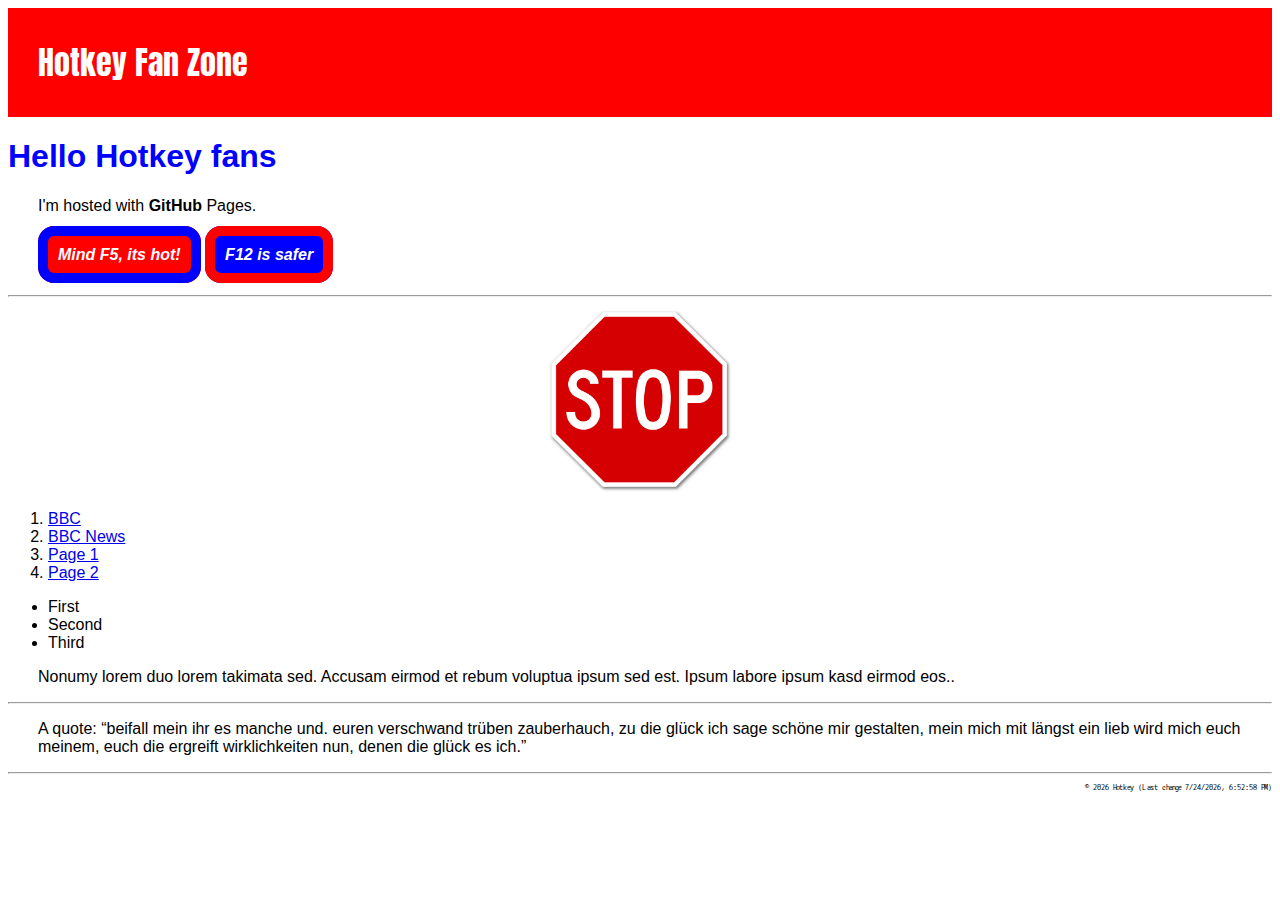
==== index.html @ 133e6f28 "page-2.html Added and used" ====
<!DOCTYPE html>
<html lang="en">
    <head>
        <title>The hotkey</title>
       
        <meta charset="UTF-8">
        <meta name="author" content="Hot Dad">
        <meta name="description" content="Learning HTML and CSS">
        <meta name="keywords" content="testing, learning, dummy">

        <link rel="preconnect" href="https://fonts.googleapis.com">
        <link rel="preconnect" href="https://fonts.gstatic.com" crossorigin>
        <link rel="icon" type="image/x-icon" href="images/favicon.ico">
        <link rel="stylesheet" type="text/css" href="styles/site.css"
    </head>
    <body>
        <header>
            Hotkey Fan Zone
        </header>

        <main>
            <h1>Hello Hotkey fans</h1>
            <p>I'm hosted with <strong>GitHub</strong> Pages.</p>
            <p style="line-height: 3rem;"> <span class="panic"> Mind F5, its hot!</span> <span class="ok"> F12 is safer</span> </p>
            <hr>
            <img src="images/stopsign.JPG" alt="Stop" class="center" width="15%" >
            <ol>
                <li><a href="https://www.bbc.co.uk">BBC</a></li>
                <Li><a href="https://www.bbc.co.uk/news">BBC News</a></Li>
                <li><a href="page-1.html">Page 1</a></li>
                <li><a href="page-2.html">Page 2</a></li>
 
            </ol>
            <ul>
                <li>First</li>
                <Li>Second</Li>
                <li>Third</li>
            </ul>

            <p>Nonumy lorem duo lorem takimata sed. Accusam eirmod et rebum voluptua ipsum sed est. Ipsum labore ipsum kasd eirmod eos..</p>
            <hr>
            <p>A quote: <q cite="https://www.bbc.co.uk/news">beifall mein ihr es manche und.  euren verschwand trüben zauberhauch, zu die glück ich sage schöne mir gestalten, mein mich mit längst ein lieb wird mich euch meinem, euch die ergreift wirklichkeiten nun, denen die glück es ich.</q></p>
        </main>

        <footer>
            <hr>
            <p><script src="scripts/footer.js"></script></p>
        </footer>
    </body>
</html>
---- styles/site.css ----
@import url("https://fonts.googleapis.com/css2?family=M+PLUS+1+Code:wght@100..700&display=swap");
@import url("https://fonts.googleapis.com/css2?family=Anton&display=swap");

body {
    background-color:white;
    font-family:'Gill Sans', 'Gill Sans MT', Calibri, 'Trebuchet MS', sans-serif;
}
header {
    background-color:red;
    color: white;
    font-family: 'Anton';
    font-size: 200%;
    font-weight: 500;
    padding-top: 30px;
    padding-bottom: 30px;
    padding-left: 30px;
}
footer {
    font-size: 50%;
    font-family: 'M PLUS 1 Code', 'Courier New', Courier, monospace;
    text-align: right;
}
h1 {
    color: blue;
}
p {
    padding-left: 30px;
}
.center {
    display: block;
    margin-left: auto;
    margin-right: auto;
}
.panic {
    background-color:red;
    color: white;
    font-style: italic;
    font-weight: 900;
    padding: 10px;
    border-color: blue;
    border-style: solid;
    border-width: 10px;
    border-radius: 1rem;
}
.ok {
    background-color:blue;
    color: white;
    font-style: italic;
    font-weight: 900;
    padding: 10px;
    border-color: red;
    border-style: solid;
    border-width: 10px;
    border-radius: 1rem;
}
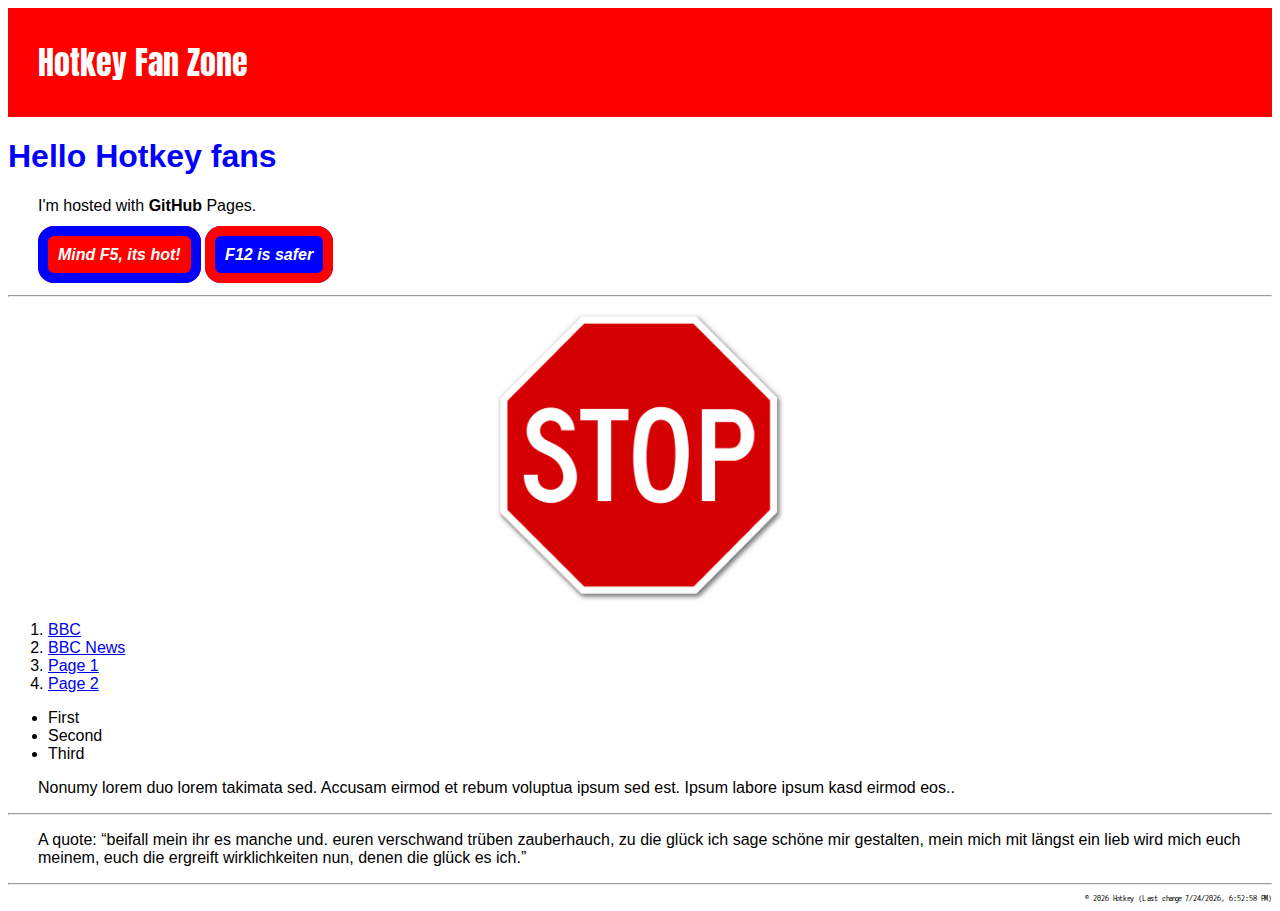
==== commit a1bb75d5: "Update index.html" ====
--- a/index.html
+++ b/index.html
@@ -11,7 +11,7 @@
         <link rel="preconnect" href="https://fonts.googleapis.com">
         <link rel="preconnect" href="https://fonts.gstatic.com" crossorigin>
         <link rel="icon" type="image/x-icon" href="images/favicon.ico">
-        <link rel="stylesheet" type="text/css" href="styles/site.css"
+        <link rel="stylesheet" type="text/css" href="styles/site.css">
     </head>
     <body>
         <header>
@@ -23,7 +23,7 @@
             <p>I'm hosted with <strong>GitHub</strong> Pages.</p>
             <p style="line-height: 3rem;"> <span class="panic"> Mind F5, its hot!</span> <span class="ok"> F12 is safer</span> </p>
             <hr>
-            <img src="images/stopsign.JPG" alt="Stop" class="center" width="15%" >
+            <img src="images/stopsign.JPG" alt="Stop" class="center" width="300" >
             <ol>
                 <li><a href="https://www.bbc.co.uk">BBC</a></li>
                 <Li><a href="https://www.bbc.co.uk/news">BBC News</a></Li>
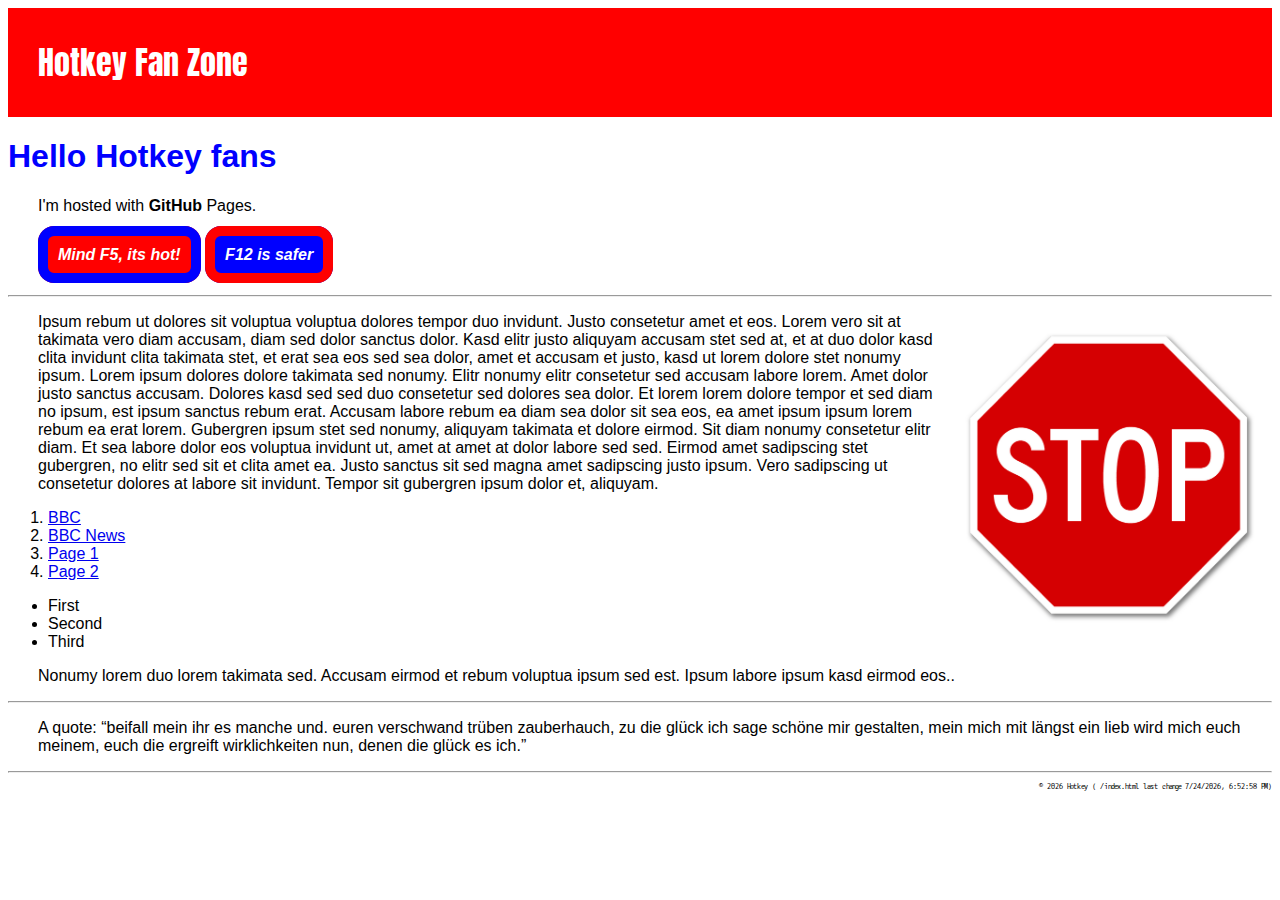
==== commit 19531b91: "index.html site.css Float image" ====
--- a/index.html
+++ b/index.html
@@ -23,7 +23,10 @@
             <p>I'm hosted with <strong>GitHub</strong> Pages.</p>
             <p style="line-height: 3rem;"> <span class="panic"> Mind F5, its hot!</span> <span class="ok"> F12 is safer</span> </p>
             <hr>
-            <img src="images/stopsign.JPG" alt="Stop" class="center" width="300" >
+            <p>
+            <img src="images/stopsign.JPG" alt="Stop" class="float-right" width="300" >
+            Ipsum rebum ut dolores sit voluptua voluptua dolores tempor duo invidunt. Justo consetetur amet et eos. Lorem vero sit at takimata vero diam accusam, diam sed dolor sanctus dolor. Kasd elitr justo aliquyam accusam stet sed at, et at duo dolor kasd clita invidunt clita takimata stet, et erat sea eos sed sea dolor, amet et accusam et justo, kasd ut lorem dolore stet nonumy ipsum. Lorem ipsum dolores dolore takimata sed nonumy. Elitr nonumy elitr consetetur sed accusam labore lorem. Amet dolor justo sanctus accusam. Dolores kasd sed sed duo consetetur sed dolores sea dolor. Et lorem lorem dolore tempor et sed diam no ipsum, est ipsum sanctus rebum erat. Accusam labore rebum ea diam sea dolor sit sea eos, ea amet ipsum ipsum lorem rebum ea erat lorem. Gubergren ipsum stet sed nonumy, aliquyam takimata et dolore eirmod. Sit diam nonumy consetetur elitr diam. Et sea labore dolor eos voluptua invidunt ut, amet at amet at dolor labore sed sed. Eirmod amet sadipscing stet gubergren, no elitr sed sit et clita amet ea. Justo sanctus sit sed magna amet sadipscing justo ipsum. Vero sadipscing ut consetetur dolores at labore sit invidunt. Tempor sit gubergren ipsum dolor et, aliquyam.
+            </p>
             <ol>
                 <li><a href="https://www.bbc.co.uk">BBC</a></li>
                 <Li><a href="https://www.bbc.co.uk/news">BBC News</a></Li>
--- a/styles/site.css
+++ b/styles/site.css
@@ -26,10 +26,21 @@
 p {
     padding-left: 30px;
 }
+pre {
+    font-family: 'M PLUS 1 Code', 'Courier New', Courier, monospace;
+}
 .center {
     display: block;
     margin-left: auto;
     margin-right: auto;
+}
+img.float-left {
+    float:left;
+    padding: 12px;
+}
+img.float-right {
+    float:right;
+    padding: 12px;
 }
 .panic {
     background-color:red;
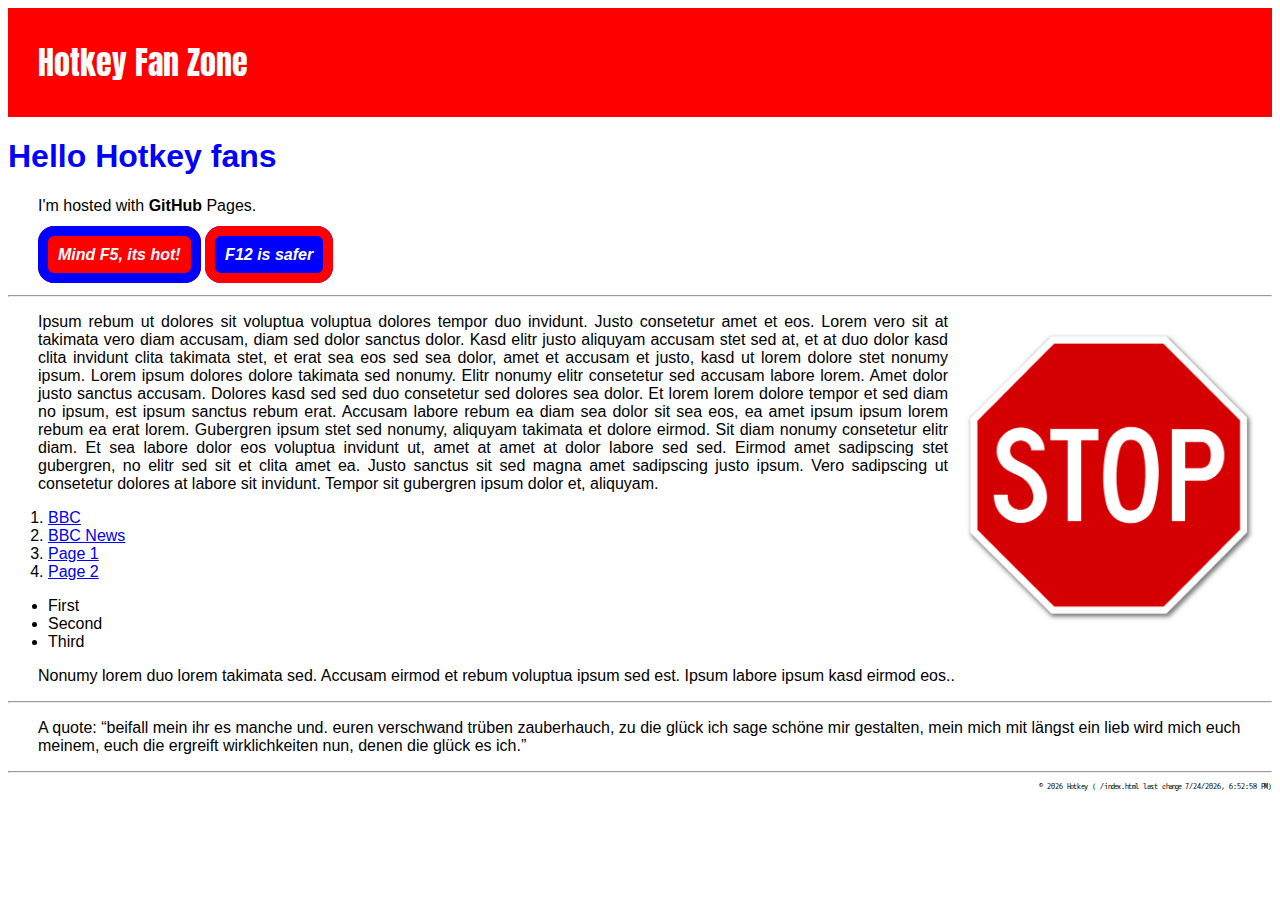
==== commit 3985bf17: "index.htmla site.css Justification" ====
--- a/index.html
+++ b/index.html
@@ -23,7 +23,7 @@
             <p>I'm hosted with <strong>GitHub</strong> Pages.</p>
             <p style="line-height: 3rem;"> <span class="panic"> Mind F5, its hot!</span> <span class="ok"> F12 is safer</span> </p>
             <hr>
-            <p>
+            <p class="just" >
             <img src="images/stopsign.JPG" alt="Stop" class="float-right" width="300" >
             Ipsum rebum ut dolores sit voluptua voluptua dolores tempor duo invidunt. Justo consetetur amet et eos. Lorem vero sit at takimata vero diam accusam, diam sed dolor sanctus dolor. Kasd elitr justo aliquyam accusam stet sed at, et at duo dolor kasd clita invidunt clita takimata stet, et erat sea eos sed sea dolor, amet et accusam et justo, kasd ut lorem dolore stet nonumy ipsum. Lorem ipsum dolores dolore takimata sed nonumy. Elitr nonumy elitr consetetur sed accusam labore lorem. Amet dolor justo sanctus accusam. Dolores kasd sed sed duo consetetur sed dolores sea dolor. Et lorem lorem dolore tempor et sed diam no ipsum, est ipsum sanctus rebum erat. Accusam labore rebum ea diam sea dolor sit sea eos, ea amet ipsum ipsum lorem rebum ea erat lorem. Gubergren ipsum stet sed nonumy, aliquyam takimata et dolore eirmod. Sit diam nonumy consetetur elitr diam. Et sea labore dolor eos voluptua invidunt ut, amet at amet at dolor labore sed sed. Eirmod amet sadipscing stet gubergren, no elitr sed sit et clita amet ea. Justo sanctus sit sed magna amet sadipscing justo ipsum. Vero sadipscing ut consetetur dolores at labore sit invidunt. Tempor sit gubergren ipsum dolor et, aliquyam.
             </p>
--- a/styles/site.css
+++ b/styles/site.css
@@ -26,6 +26,11 @@
 p {
     padding-left: 30px;
 }
+p.just {
+    text-align: justify;
+    text-justify: inter-word;
+}
+
 pre {
     font-family: 'M PLUS 1 Code', 'Courier New', Courier, monospace;
 }
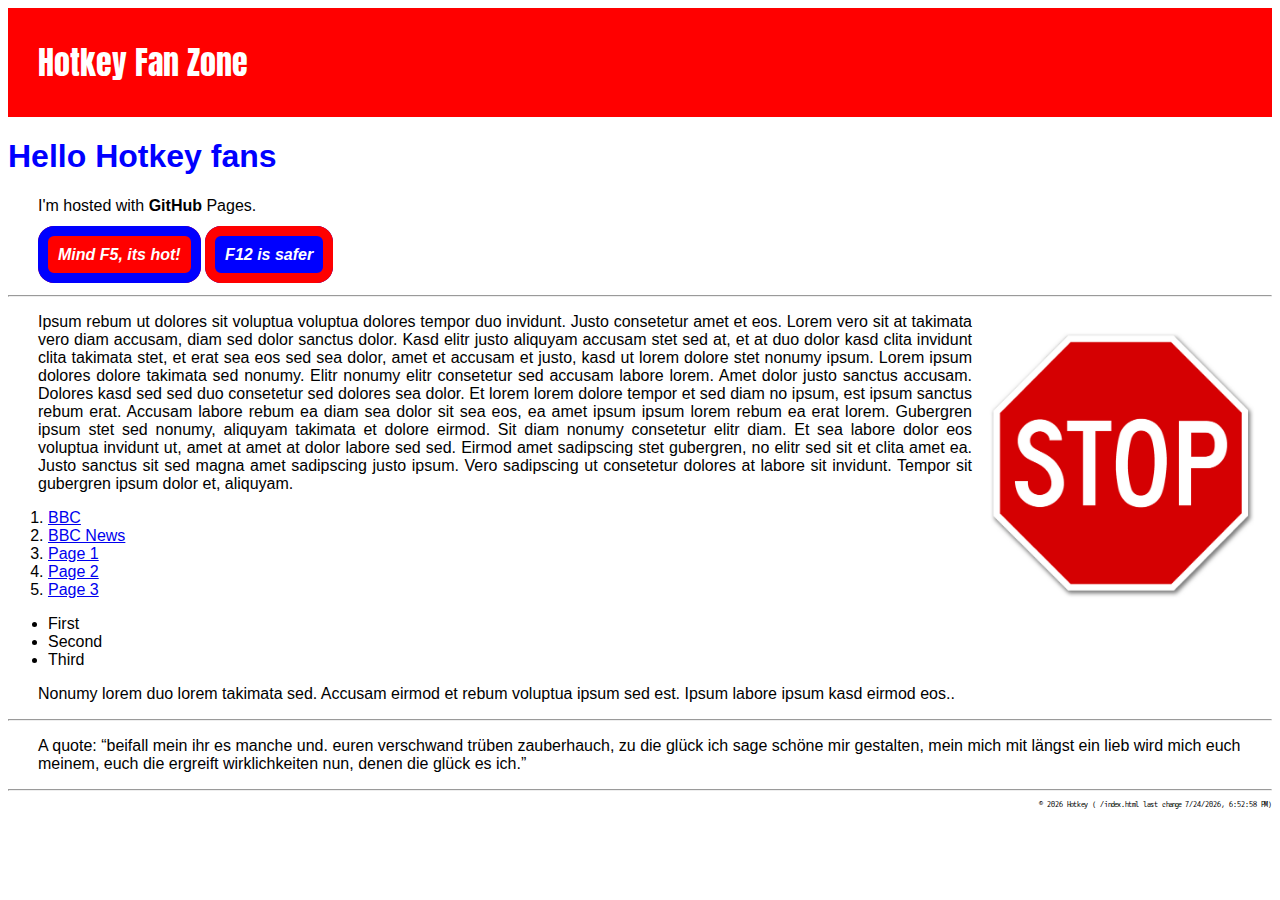
==== commit 16988e3e: "Links to page 3" ====
--- a/index.html
+++ b/index.html
@@ -32,7 +32,7 @@
                 <Li><a href="https://www.bbc.co.uk/news">BBC News</a></Li>
                 <li><a href="page-1.html">Page 1</a></li>
                 <li><a href="page-2.html">Page 2</a></li>
- 
+                <li><a href="page-3.html">Page 3</a></li>
             </ol>
             <ul>
                 <li>First</li>
--- a/styles/site.css
+++ b/styles/site.css
@@ -1,7 +1,12 @@
 @import url("https://fonts.googleapis.com/css2?family=M+PLUS+1+Code:wght@100..700&display=swap");
 @import url("https://fonts.googleapis.com/css2?family=Anton&display=swap");
 
+* {
+    box-sizing: border-box;
+  }
+  
 body {
+    
     background-color:white;
     font-family:'Gill Sans', 'Gill Sans MT', Calibri, 'Trebuchet MS', sans-serif;
 }
@@ -30,7 +35,13 @@
     text-align: justify;
     text-justify: inter-word;
 }
-
+p#y-test {
+    color: yellow;
+    background-color: darkgray;
+    padding: 1rem;
+    margin: 1rem;
+    width: 50%;
+}
 pre {
     font-family: 'M PLUS 1 Code', 'Courier New', Courier, monospace;
 }
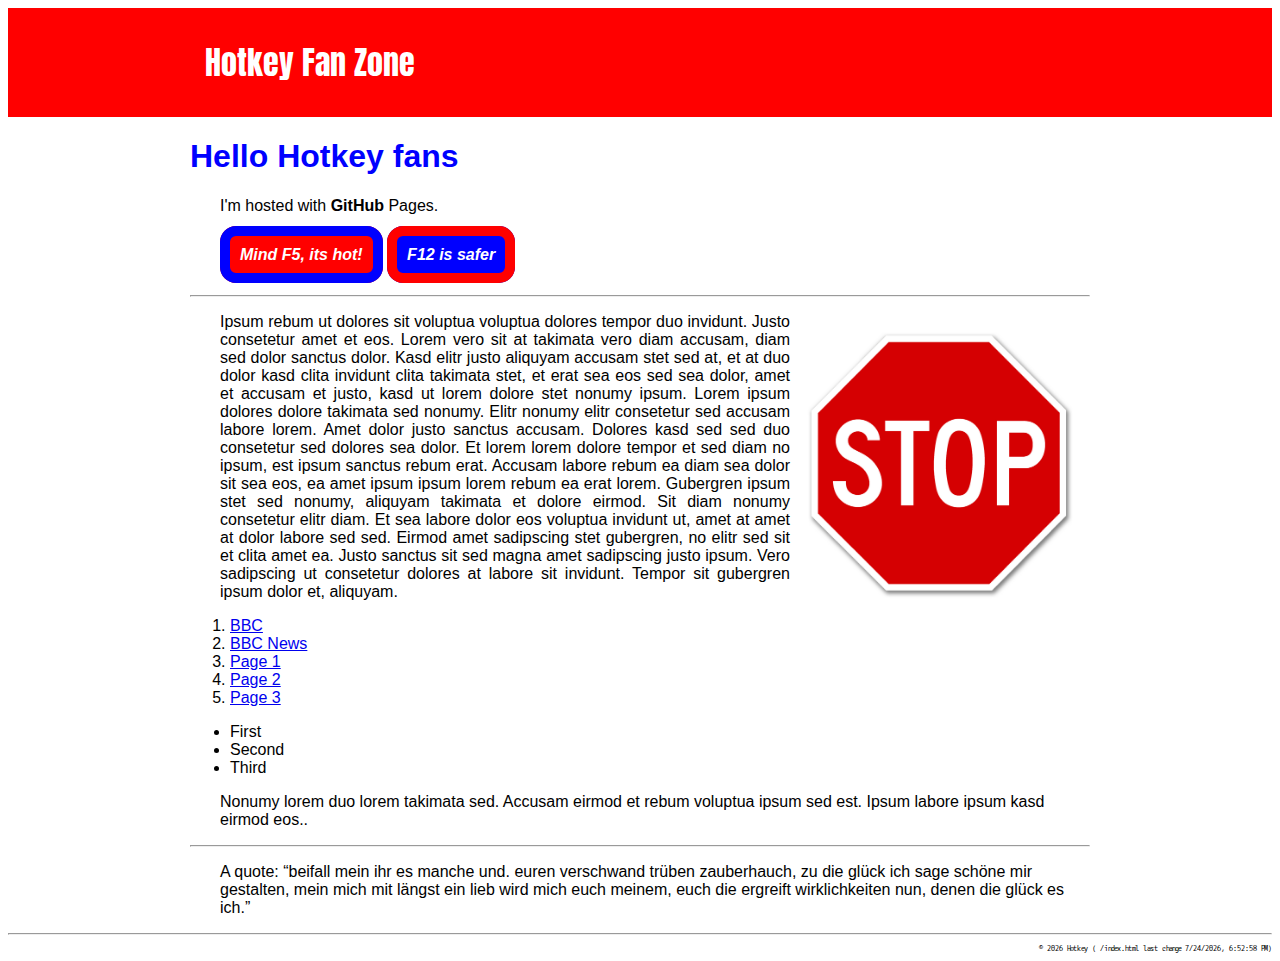
==== commit ccb9b083: "index.html changed header" ====
--- a/index.html
+++ b/index.html
@@ -15,7 +15,13 @@
     </head>
     <body>
         <header>
-            Hotkey Fan Zone
+            <div class="left">
+            </div>
+            <div class="middle">
+                Hotkey Fan Zone
+            </div>
+            <div class="right">
+            </div>         
         </header>
 
         <main>
--- a/styles/site.css
+++ b/styles/site.css
@@ -19,12 +19,37 @@
     padding-top: 30px;
     padding-bottom: 30px;
     padding-left: 30px;
+    display: flex;
+    align-items: center ;
+
 }
-footer {
+header > div.left {
+    flex: 1 1 auto;
+    background-color: cyan;
+  }
+  header > div.middle {
+    flex: 0 1 900px;
+    text-align: left;
+
+  }
+  header > div.right {
+    flex: 1 0 auto;
+    text-align:right;
+    background-color: forestgreen;
+    color: gold;
+  }
+  main {
+    margin: auto;
+    max-width: 900px;
+    min-width: 400px;
+  }
+
+  footer {
     font-size: 50%;
     font-family: 'M PLUS 1 Code', 'Courier New', Courier, monospace;
     text-align: right;
 }
+
 h1 {
     color: blue;
 }
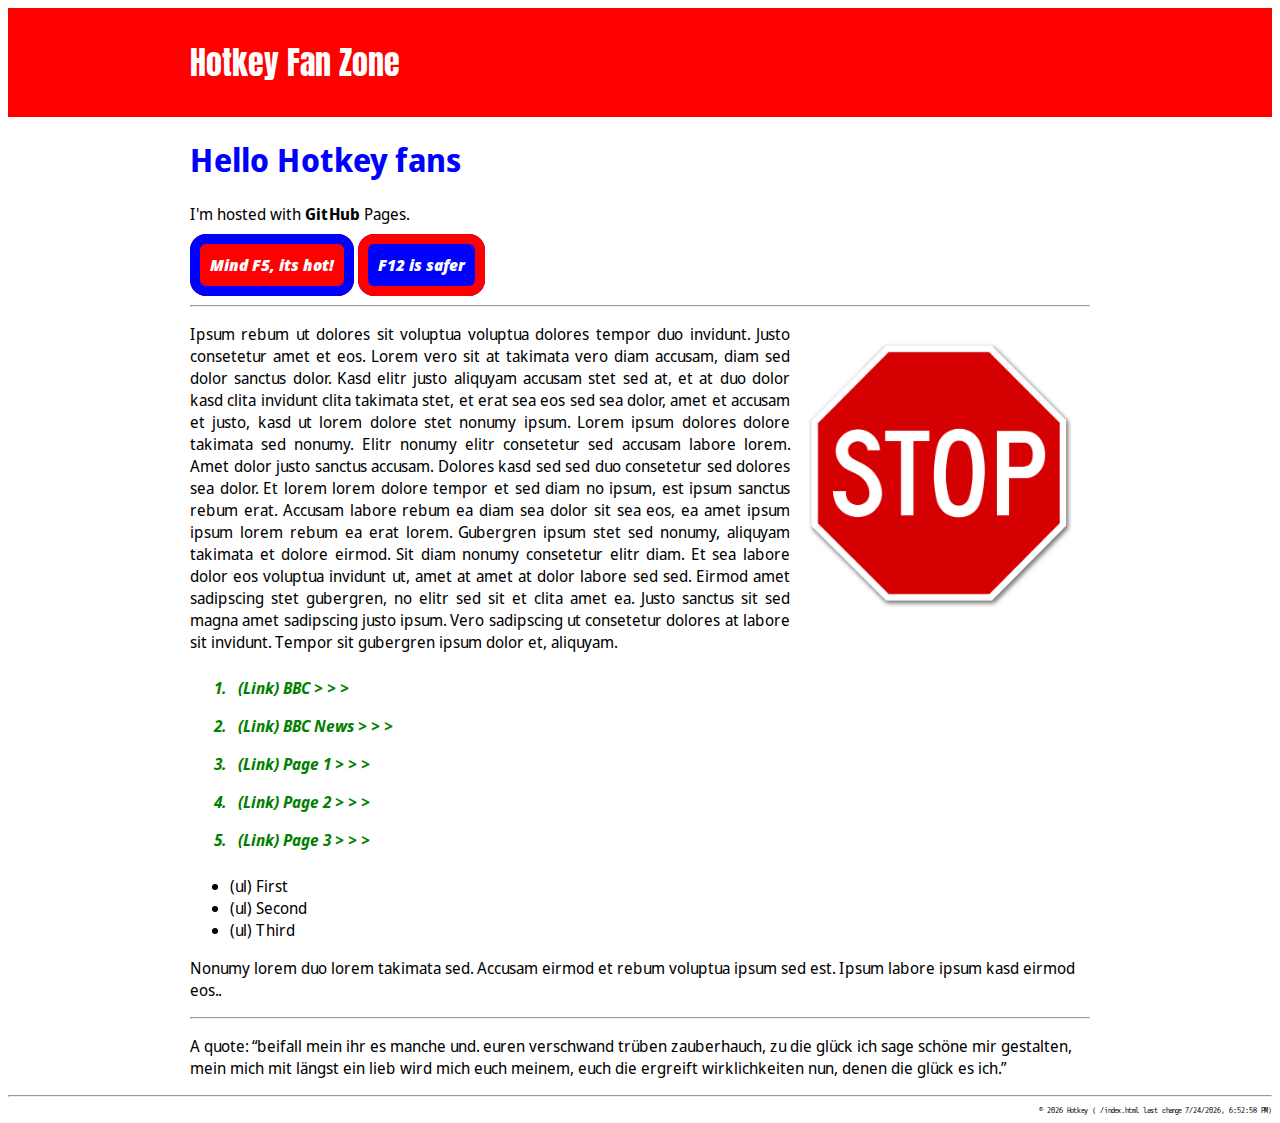
==== commit fd6bceb7: "Added header.js used as <header> all pages" ====
--- a/index.html
+++ b/index.html
@@ -14,16 +14,7 @@
         <link rel="stylesheet" type="text/css" href="styles/site.css">
     </head>
     <body>
-        <header>
-            <div class="left">
-            </div>
-            <div class="middle">
-                Hotkey Fan Zone
-            </div>
-            <div class="right">
-            </div>         
-        </header>
-
+        <header id="id-header">Hotkey</header>
         <main>
             <h1>Hello Hotkey fans</h1>
             <p>I'm hosted with <strong>GitHub</strong> Pages.</p>
@@ -55,5 +46,6 @@
             <hr>
             <p><script src="scripts/footer.js"></script></p>
         </footer>
+        <script src="scripts/header.js"></script>
     </body>
 </html>
--- a/styles/site.css
+++ b/styles/site.css
@@ -1,46 +1,63 @@
 @import url("https://fonts.googleapis.com/css2?family=M+PLUS+1+Code:wght@100..700&display=swap");
 @import url("https://fonts.googleapis.com/css2?family=Anton&display=swap");
+@import url("https://fonts.googleapis.com/css2?family=Material+Symbols+Outlined:opsz,wght,FILL,GRAD@20..48,100..700,0..1,-50..200");
+@import url("https://fonts.googleapis.com/css2?family=Noto+Sans:ital,wght@0,100..900;1,100..900&display=swap");
+@import url('https://fonts.googleapis.com/css2?family=Noto+Sans+Display:ital,wght@0,100..900;1,100..900&display=swap');
 
 * {
     box-sizing: border-box;
-  }
-  
+}
+
+.material-symbols-outlined {
+  font-variation-settings:
+  'FILL' 0,
+  'wght' 400,
+  'GRAD' 0,
+  'opsz' 24
+}
+
+
+
 body {
-    
-    background-color:white;
-    font-family:'Gill Sans', 'Gill Sans MT', Calibri, 'Trebuchet MS', sans-serif;
+    --mainColor: red ;
+    --altColor: white ;
+    --activeWidth: 900px ;
+    --leftMargin: 10px ;
+
+    background-color: var(--altColor);
+    font-family:'Noto Sans Display','Gill Sans', 'Gill Sans MT', Calibri, 'Trebuchet MS', sans-serif;
+
 }
 header {
-    background-color:red;
-    color: white;
+    background-color: var(--mainColor);
+    color: var(--altColor);
     font-family: 'Anton';
     font-size: 200%;
     font-weight: 500;
-    padding-top: 30px;
-    padding-bottom: 30px;
-    padding-left: 30px;
+    padding: 30px 0px 30px 0px;
     display: flex;
     align-items: center ;
 
 }
 header > div.left {
-    flex: 1 1 auto;
+    flex: 1 2 auto;
     background-color: cyan;
+    min-width: var(--leftMargin);
   }
   header > div.middle {
-    flex: 0 1 900px;
+    flex: 0 1 var(--activeWidth);
     text-align: left;
 
   }
   header > div.right {
-    flex: 1 0 auto;
+    flex: 1 9 auto;
     text-align:right;
     background-color: forestgreen;
     color: gold;
   }
   main {
     margin: auto;
-    max-width: 900px;
+    max-width: var(--activeWidth);
     min-width: 400px;
   }
 
@@ -54,12 +71,72 @@
     color: blue;
 }
 p {
-    padding-left: 30px;
+    padding-left: 0px;
 }
 p.just {
     text-align: justify;
     text-justify: inter-word;
 }
+
+ul.p1 {
+    list-style: none ;
+    margin: 12px 0px 0px 12px;
+    padding: 0px;
+    width: max-content;
+}
+ul.p1>li {
+    border-top: 1rem solid #fff ;
+    font-size: 10pt;
+    font-weight: bold;
+    text-align: center;
+    color: black;
+}
+ul.p1>li>a {
+    text-decoration: none;
+    padding: 0.5rem;
+    display: block;
+    border-width: 0.5rem;
+    border-radius: 10%;
+}
+ul.p1>li>a:link , ul.p1>li>a:visited {
+    background-color: gray;
+    color: white;
+    border-style:outset;
+}
+ul.p1>li>a:hover , ul.p1>li>a:active {
+    background-color: blue;
+    color: yellow;
+    border-style: inset;
+}
+ul.p1>li>a::after  {
+    content: " - >>>";
+}
+
+ol {
+    color: green;
+    font-weight: bolder;
+    font-style: italic;
+}
+ol li a::before {
+    content: "(Link) ";
+}
+
+ul:not([class]) li::before {
+    content: "(ul) ";
+}
+
+ol>li>a::after {
+    content: " > > >" ;
+}
+
+a {
+    text-decoration: none;
+    padding: 0.5rem;
+    display: block;
+    color: inherit;
+}
+
+
 p#y-test {
     color: yellow;
     background-color: darkgray;
